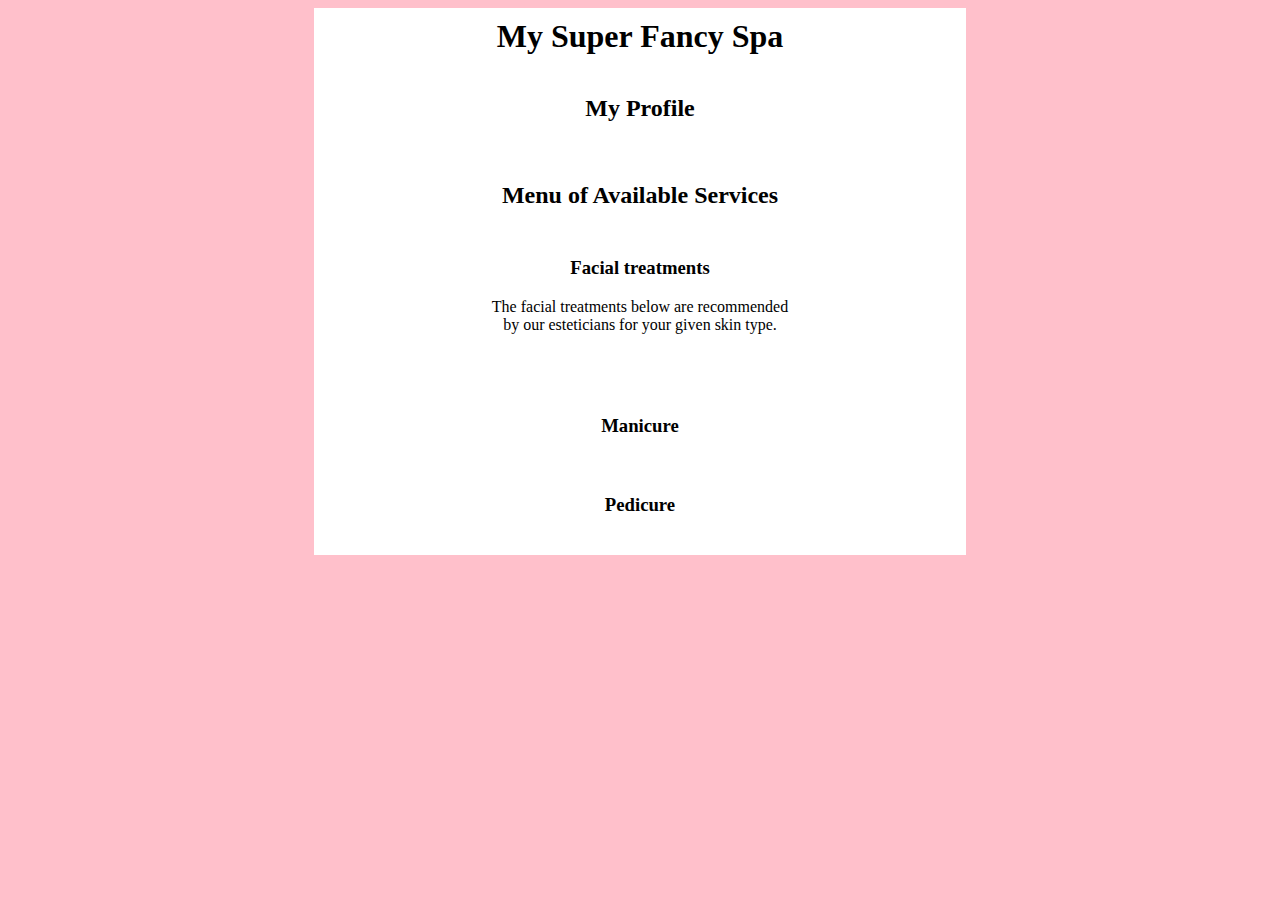
==== src/main/resources/templates/menu.html @ 5bde1b2d ""10/07/24"" ====
<!DOCTYPE html>
<html lang="en" xmlns:th = "http://www.thymeleaf.org/">
<head>
    <meta charset="UTF-8" />
    <title>Spa Menu</title>
    <link href="../static/css/styles.css" th:href="@{/css/styles.css}" rel="stylesheet" />
</head>
<body>
<h1>My Super Fancy Spa</h1>
<div id = "clientProfile">

    <h2>My Profile</h2>
    <p th:text="${name}"></p>
    <p th:text="${skintype}"></p>
    <p th:text="${manipedi}"></p>

</div>
<div id = "servicesMenu">

    <h2>Menu of Available Services</h2>
    <div>
        <h3>Facial treatments</h3>
        <p>The facial treatments below are recommended by our esteticians for your given skin type.</p>
        <table>
            <th:block th:each="service : ${appropriateFacials}">
                <tr>
                    <td th:text="${service}"></td>
                </tr>
            </th:block>
        </table>
    </div>

    <div th:if="${manipedi.equals('manicure')}">
        <h3>Manicure</h3>
        <p th:replace="fragments :: manicureDescription"></p>
    </div>

    <div th:if="${manipedi.equals('pedicure')}">
        <h3>Pedicure</h3>
        <p th:replace="fragments :: pedicureDescription"></p>
    </div>

</div>
</body>
</html>
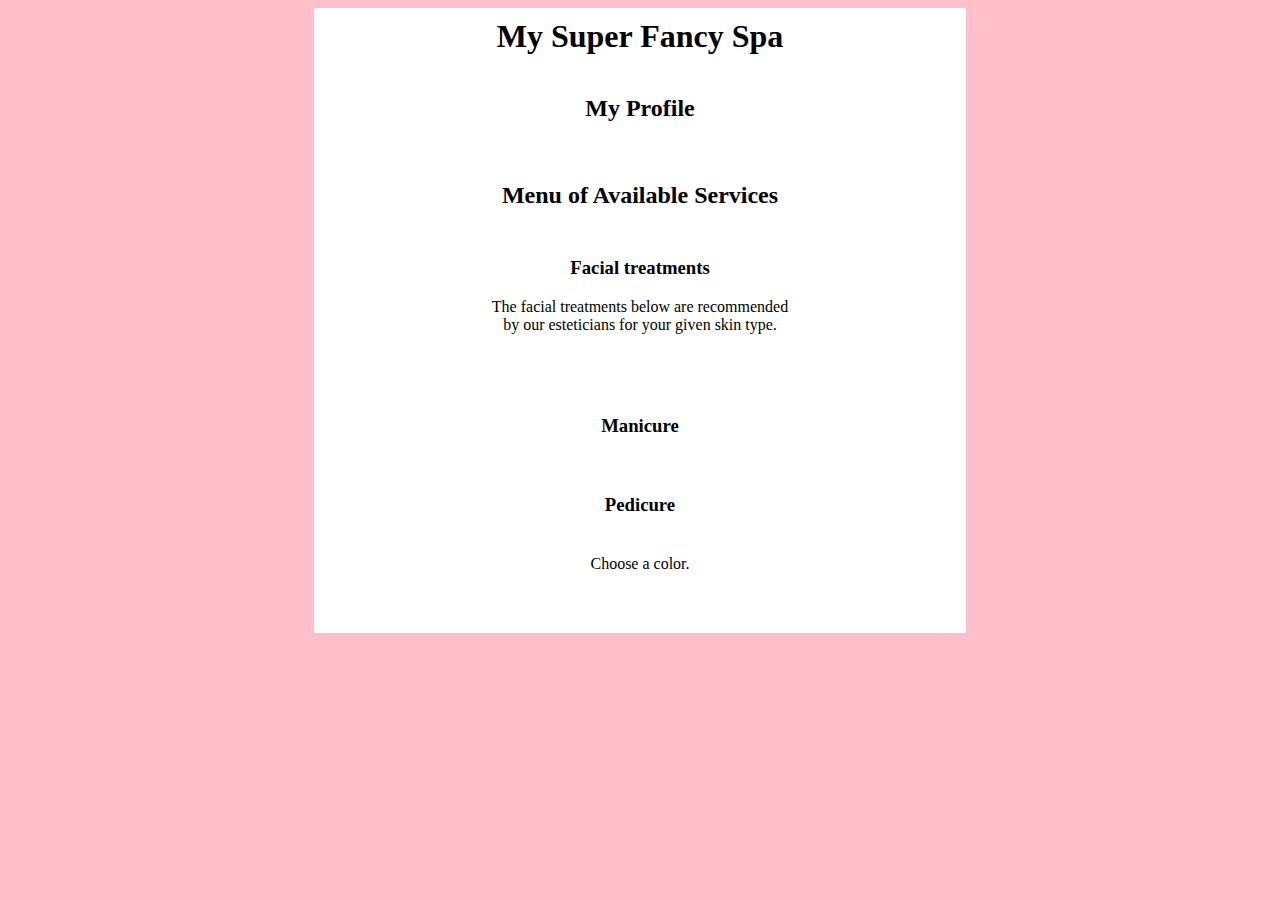
==== commit f9531f17: ""10/07/24"" ====
--- a/src/main/resources/templates/menu.html
+++ b/src/main/resources/templates/menu.html
@@ -30,16 +30,26 @@
         </table>
     </div>
 
-    <div th:if="${manipedi.equals('manicure')}">
+    <div th:if="${manipedi.equals('manicure')} or ${manipedi.equals('both')}">
         <h3>Manicure</h3>
         <p th:replace="fragments :: manicureDescription"></p>
     </div>
 
-    <div th:if="${manipedi.equals('pedicure')}">
+    <div th:if="${manipedi.equals('pedicure')} or ${manipedi.equals('both')}">
         <h3>Pedicure</h3>
         <p th:replace="fragments :: pedicureDescription"></p>
     </div>
 
+
+    <footer>
+        <div>Choose a color.</div>
+        <div id="polish-collection">
+            <th:block th:each="option : ${polishChoices}">
+                <div class="polish-sample" th:style="'background: ' + ${option}"></div>
+            </th:block>
+        </div>
+    </footer>
+
 </div>
 </body>
 </html>